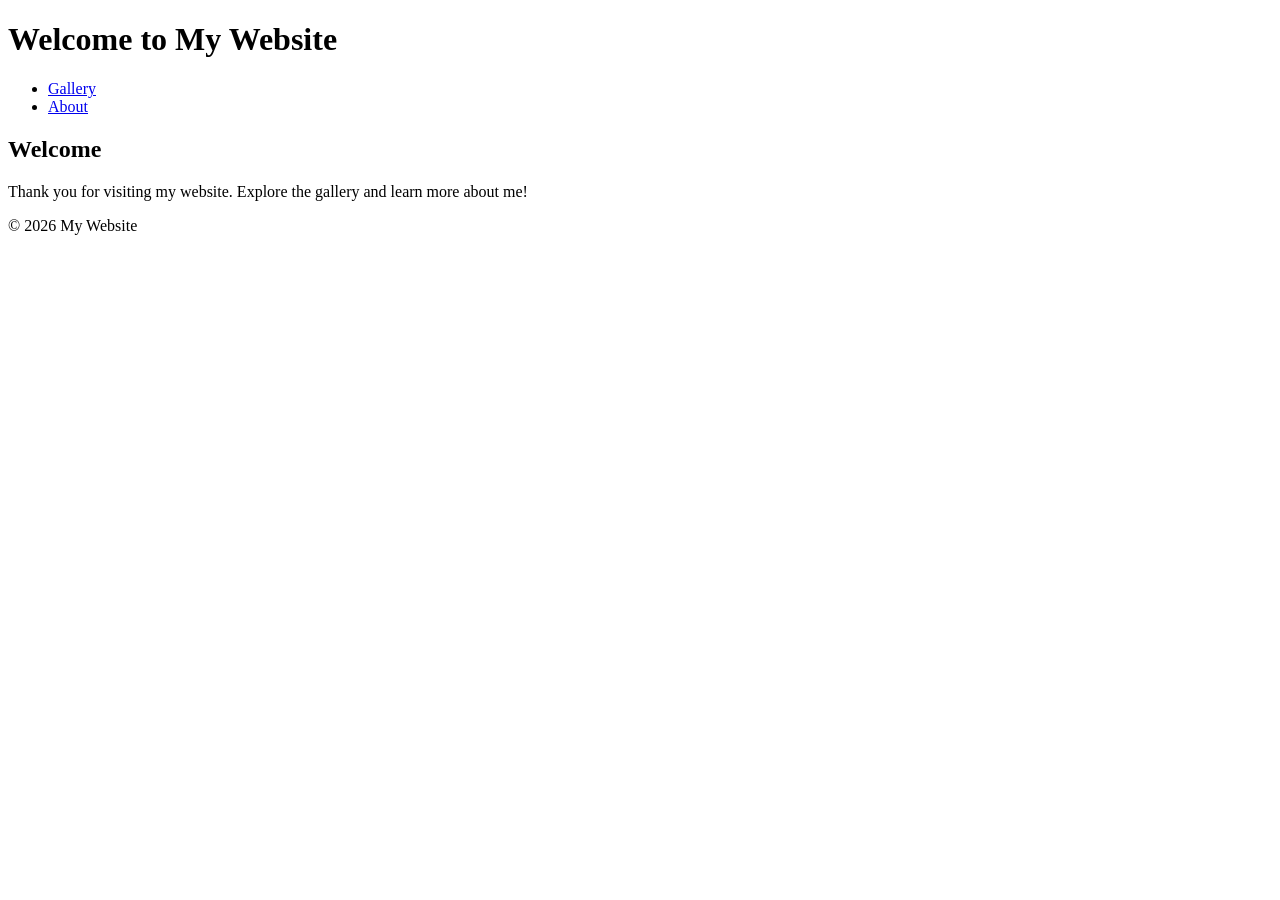
==== index.html @ be7e5cb9 "Create index.html homepage file with welcome section and navigation" ====
<!DOCTYPE html>
<html lang="en">
<head>
    <meta charset="UTF-8">
    <meta name="viewport" content="width=device-width, initial-scale=1.0">
    <title>Welcome to My Website</title>
    <link rel="stylesheet" href="styles.css">
</head>
<body>
    <header>
        <h1>Welcome to My Website</h1>
        <nav>
            <ul>
                <li><a href="gallery.html">Gallery</a></li>
                <li><a href="about.html">About</a></li>
            </ul>
        </nav>
    </header>
    <main>
        <section>
            <h2>Welcome</h2>
            <p>Thank you for visiting my website. Explore the gallery and learn more about me!</p>
        </section>
    </main>
    <footer>
        <p>&copy; 2026 My Website</p>
    </footer>
</body>
</html>
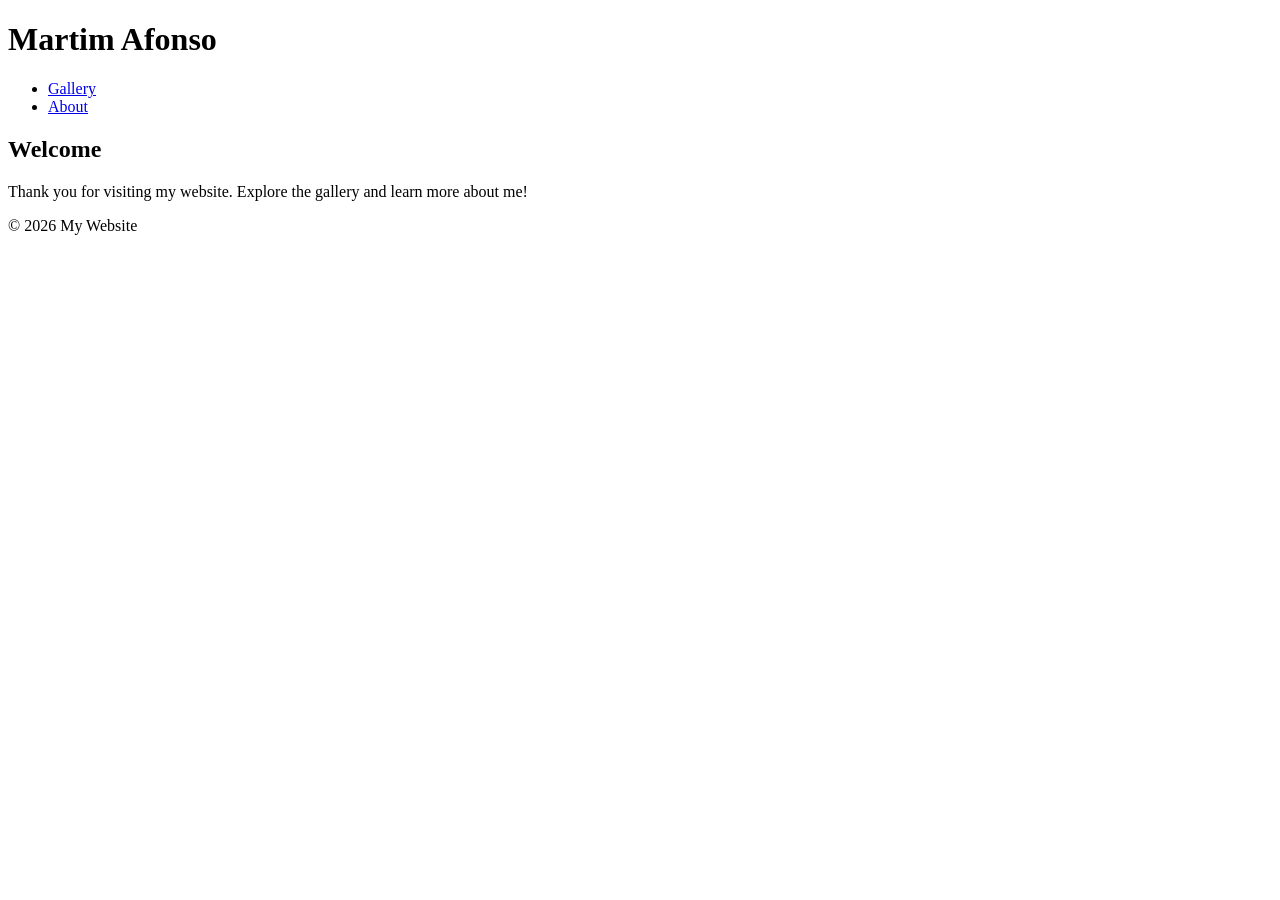
==== commit 4f2d438f: "Update header title to 'Martim Afonso'" ====
--- a/index.html
+++ b/index.html
@@ -3,12 +3,12 @@
 <head>
     <meta charset="UTF-8">
     <meta name="viewport" content="width=device-width, initial-scale=1.0">
-    <title>Welcome to My Website</title>
+    <title>Martim Afonso</title>
     <link rel="stylesheet" href="styles.css">
 </head>
 <body>
     <header>
-        <h1>Welcome to My Website</h1>
+        <h1>Martim Afonso</h1>
         <nav>
             <ul>
                 <li><a href="gallery.html">Gallery</a></li>
@@ -26,4 +26,4 @@
         <p>&copy; 2026 My Website</p>
     </footer>
 </body>
-</html>+</html>
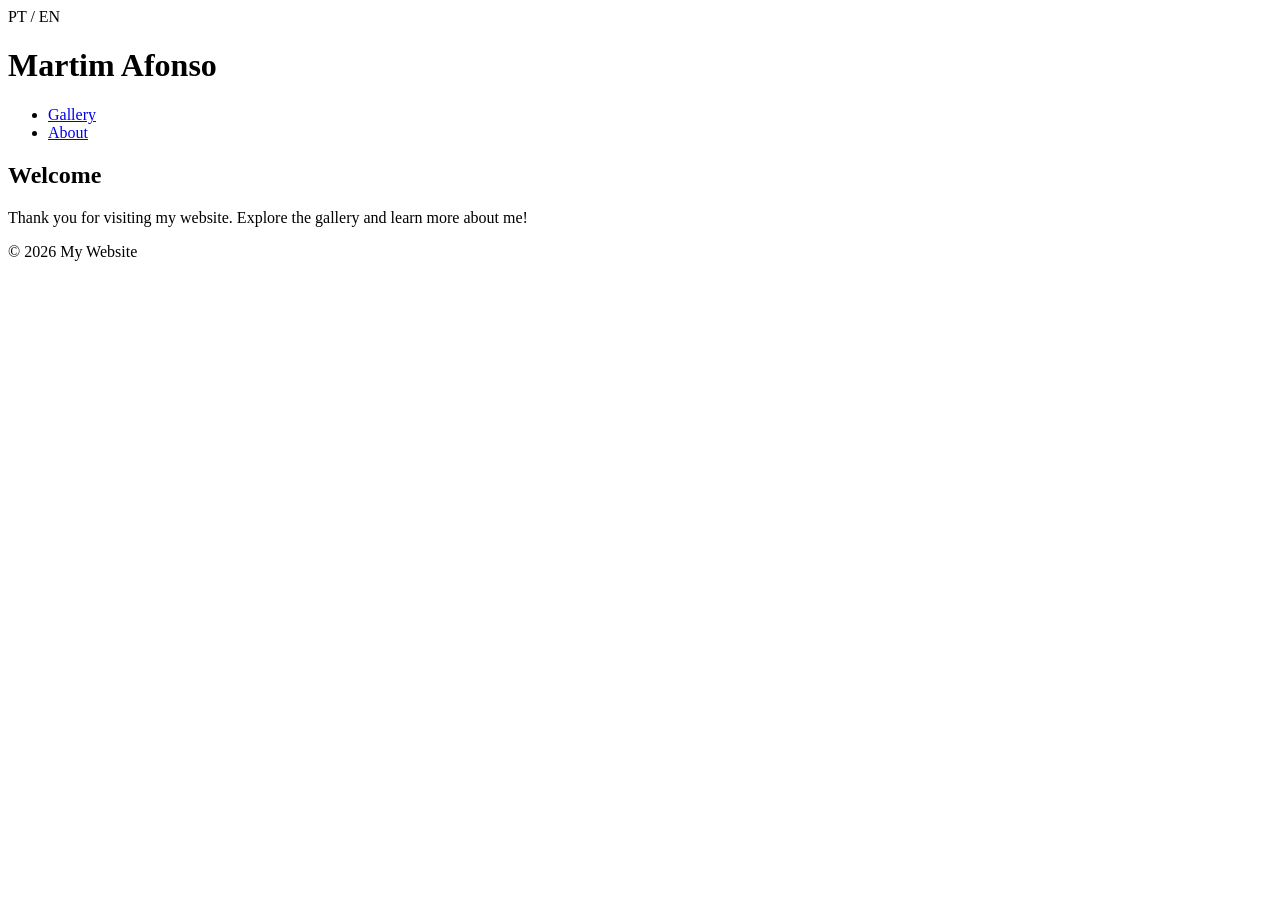
==== commit 37094bbc: "Implement language switcher in index.html Added language switcher for Portuguese and English." ====
--- a/index.html
+++ b/index.html
@@ -1,5 +1,8 @@
 <!DOCTYPE html>
-<html lang="en">
+<html lang="en"><div class="lang-switch">
+  <span onclick="setLanguage('pt')">PT</span> /
+  <span onclick="setLanguage('en')">EN</span>
+</div>
 <head>
     <meta charset="UTF-8">
     <meta name="viewport" content="width=device-width, initial-scale=1.0">
